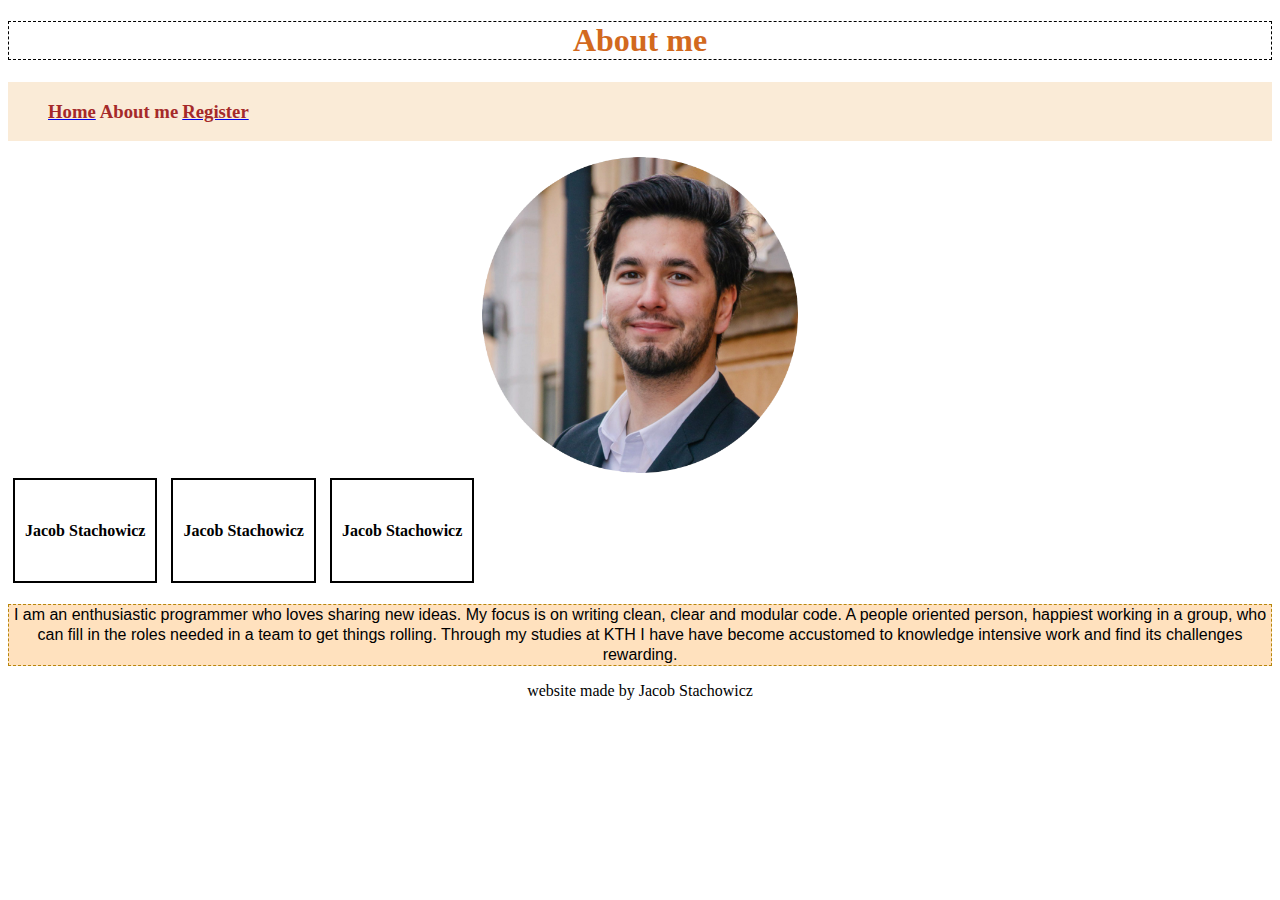
==== aboutme.html @ 360624ff "style with flexbox and transitions" ====
<!DOCTYPE html>
<html>
    <head>
        <title> Jacob's TSP sim</title> 
        <link rel="stylesheet" type="text/css" href="style.css">

    </head>
    <body>
        <h1> About me</h1> 
        <header>
            <nav>
                <ul>
                    <li> <a href="index.html" ><h3>Home</h3></a></li>
                    <li>   <h3>About me</h3> </a></li>
                    <li> <a href="register.html" > <h3>Register</h3> </a></li>
                </ul>
            </nav>
        </header>
        <section>
            <img src="Resources/jacob.png" class = "picture">

            <div class="boxmodel">
                <h4> Jacob Stachowicz </h4>
            </div>
            <div class="boxmodel">
                <h4> Jacob Stachowicz </h4>
            </div>
            <div class="boxmodel">
                <h4> Jacob Stachowicz </h4>
            </div>
            
            <div id="aboutText">
                <p class="ptext">
                    I am an enthusiastic programmer who loves sharing new ideas. 
                    My focus is on writing clean, clear and modular code. 
                    A people oriented person, happiest working in a group, who can fill in the roles needed in a team to get things rolling. 
                    Through my studies at KTH I have have become accustomed to knowledge intensive work and find its challenges rewarding.
                </p>
            </div>

        </section>
        <footer>
            website made by Jacob Stachowicz
        </footer>

    </body>
</html>
---- style.css ----
/* * {
    text-align: right;
} */

body {
    background-image: url(https://images.unsplash.com/photo-1495546992359-94a48035efca?ixlib=rb-1.2.1&auto=format&fit=crop&w=2550&q=80);
    background-size: cover; 
    /* margin: 0px; */
}
header {
    background-color: antiquewhite;
}


h1, h2 {
    color: aliceblue;
    text-align: center;
    border: 1px dashed black;
    cursor: crosshair;
}

h1 {
    color: chocolate;
}

h3 {
    color: brown;
}

h4 {
    text-align: center;
    /* font-family:  'Montserrat'; */
}

h5 {
    border-bottom: 2px solid red;
    width: 400px;
    text-align: center;
}

p {
    line-height: 20px;
    font-family: Arial, Helvetica, sans-serif;
}

li {
    list-style: none;
    display: inline-block;
}

footer {
    clear: both;
    text-align: center;
}


.ptext {
    text-align: center;
    border: 1px dashed darkgoldenrod;
}

.picture {
    display: block;
    margin-left: auto;
    margin-right: auto;
    width: 25%;
}



.boxmodel {
    border: 2px solid black;
    display: inline-block;
    padding: 20px 10px 20px 10px;
    margin: 5px;
}



.flexpic {
    width: 300px;
    margin: 5px;
    transition: all 0.25s;
}

.flexpic:hover {
    transform: scale(1.1);
}

.container {
    display: flex;
    flex-wrap: wrap;
    justify-content: center;
}




#div1 {
    background-color: rgba(255, 235, 205, 0.5);
}
#aboutText {
    background-color: rgba(255, 195, 126, 0.5);
}
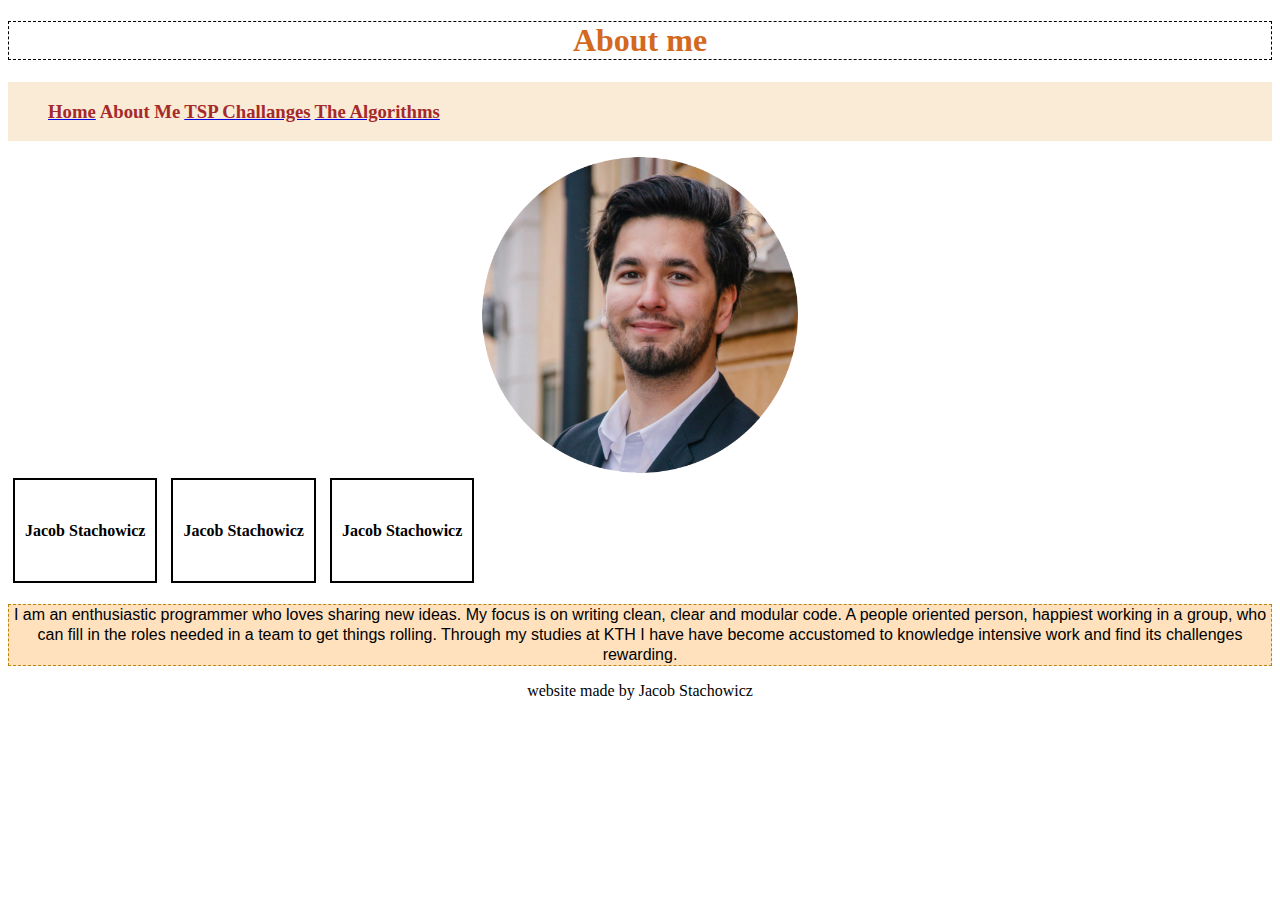
==== commit 2ae73cfa: "rename filenames and remove unessesary modules in html files" ====
--- a/aboutme.html
+++ b/aboutme.html
@@ -2,7 +2,7 @@
 <html>
     <head>
         <title> Jacob's TSP sim</title> 
-        <link rel="stylesheet" type="text/css" href="style.css">
+        <link rel="stylesheet" type="text/css" href="Styling/style.css">
 
     </head>
     <body>
@@ -10,9 +10,10 @@
         <header>
             <nav>
                 <ul>
-                    <li> <a href="index.html" ><h3>Home</h3></a></li>
-                    <li>   <h3>About me</h3> </a></li>
-                    <li> <a href="register.html" > <h3>Register</h3> </a></li>
+                    <li> <a href="index.html" >  <h3>Home</h3> </a></li>
+                    <li> <h3>About Me</h3> </li>
+                    <li> <a href="challanges.html" > <h3>TSP Challanges</h3> </a></li>
+                    <li> <a href="algorithms.html" > <h3>The Algorithms</h3> </a></li>
                 </ul>
             </nav>
         </header>
--- a/Styling/style.css
+++ b/Styling/style.css
@@ -0,0 +1,109 @@
+
+
+/* * {
+    text-align: right;
+} */
+
+body {
+    background-image: url(https://images.unsplash.com/photo-1495546992359-94a48035efca?ixlib=rb-1.2.1&auto=format&fit=crop&w=2550&q=80);
+    background-size: cover; 
+    /* margin: 0px; */
+}
+header {
+    background-color: antiquewhite;
+}
+
+
+h1, h2 {
+    color: aliceblue;
+    text-align: center;
+    border: 1px dashed black;
+    cursor: crosshair;
+}
+
+h1 {
+    color: chocolate;
+}
+
+h3 {
+    color: brown;
+}
+
+h4 {
+    /* text-align: center; */
+    /* font-family:  'Montserrat'; */
+}
+
+h5 {
+    border-bottom: 2px solid red;
+    width: 400px;
+    text-align: center;
+}
+
+p {
+    line-height: 20px;
+    font-family: Arial, Helvetica, sans-serif;
+}
+
+li {
+    list-style: none;
+    display: inline-block;
+}
+
+footer {
+    clear: both;
+    text-align: center;
+}
+
+
+.ptext {
+    text-align: center;
+    border: 1px dashed darkgoldenrod;
+}
+
+.picture {
+    display: block;
+    margin-left: auto;
+    margin-right: auto;
+    width: 25%;
+}
+
+
+
+.boxmodel {
+    border: 2px solid black;
+    display: inline-block;
+    padding: 20px 10px 20px 10px;
+    margin: 5px;
+}
+
+
+
+.flexpic {
+    width: 300px;
+    margin: 5px;
+    transition: all 0.25s;
+}
+
+.flexpic:hover {
+    transform: scale(1.1);
+}
+
+.container {
+    display: flex;
+    flex-wrap: wrap;
+    justify-content: center;
+}
+
+
+
+
+#div1 {
+    background-color: rgba(255, 235, 205, 0.5);
+}
+#aboutText {
+    background-color: rgba(255, 195, 126, 0.5);
+}
+
+
+
